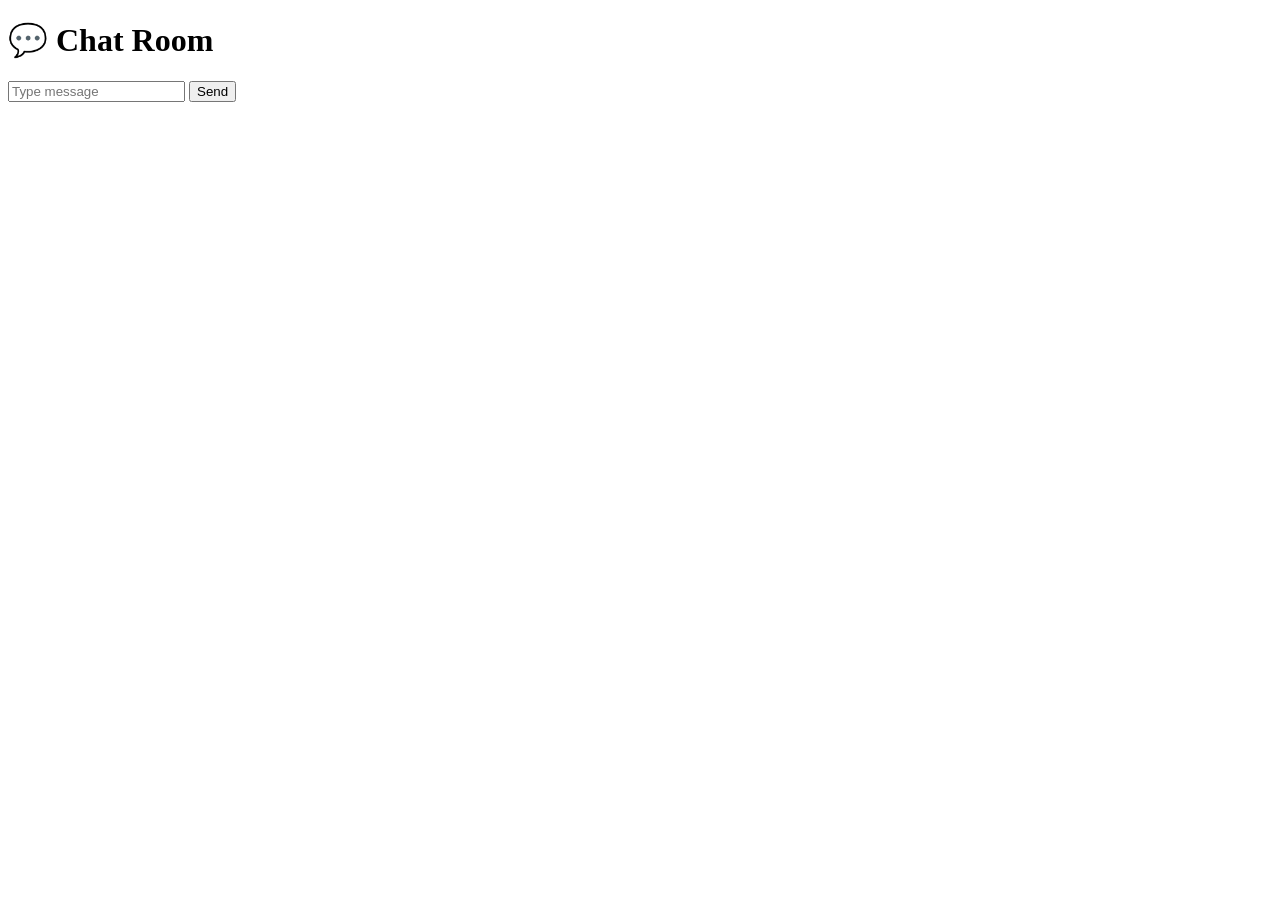
==== frontend/chat.html @ 4c105624 "Implemented PostgreSQL and JWT secured WebSocket chat" ====
<!DOCTYPE html>
<html>
<head>
    <meta charset="UTF-8">
    <title>Chat</title>
    <link rel="stylesheet" href="/static/style.css">
</head>
<body>

<div class="container">

    <h1>💬 Chat Room</h1>

    <input
        id="ws_message"
        type="text"
        placeholder="Type message"
    >

    <button onclick="sendMessage()">
        Send
    </button>

    <div id="ws_result" class="result"></div>

</div>

<script src="/static/script.js"></script>

</body>
</html>
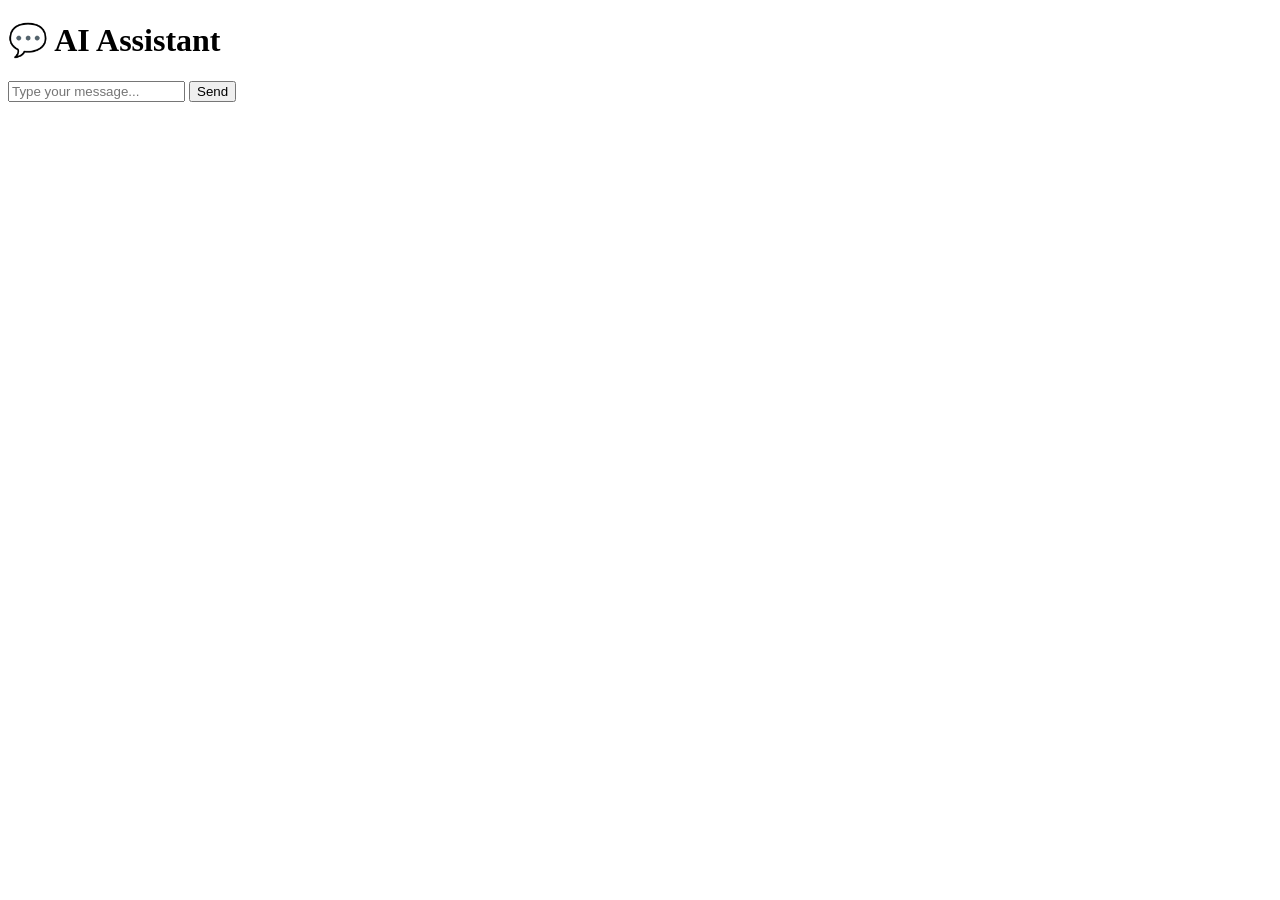
==== commit aa76da22: "chat bot working" ====
--- a/frontend/chat.html
+++ b/frontend/chat.html
@@ -1,31 +1,41 @@
 <!DOCTYPE html>
-<html>
+<html lang="en">
+
 <head>
     <meta charset="UTF-8">
-    <title>Chat</title>
+    <title>AI Chat</title>
     <link rel="stylesheet" href="/static/style.css">
 </head>
+
 <body>
 
 <div class="container">
 
-    <h1>💬 Chat Room</h1>
+    <h1>💬 AI Assistant</h1>
 
-    <input
-        id="ws_message"
-        type="text"
-        placeholder="Type message"
-    >
+    <div id="chat-box" class="chat-box">
 
-    <button onclick="sendMessage()">
-        Send
-    </button>
+    </div>
 
-    <div id="ws_result" class="result"></div>
+    <div class="chat-input">
+
+        <input
+            id="ws_message"
+            type="text"
+            placeholder="Type your message..."
+            onkeypress="if(event.key==='Enter') sendMessage()"
+        >
+
+        <button onclick="sendMessage()">
+            Send
+        </button>
+
+    </div>
 
 </div>
 
 <script src="/static/script.js"></script>
 
 </body>
+
 </html>
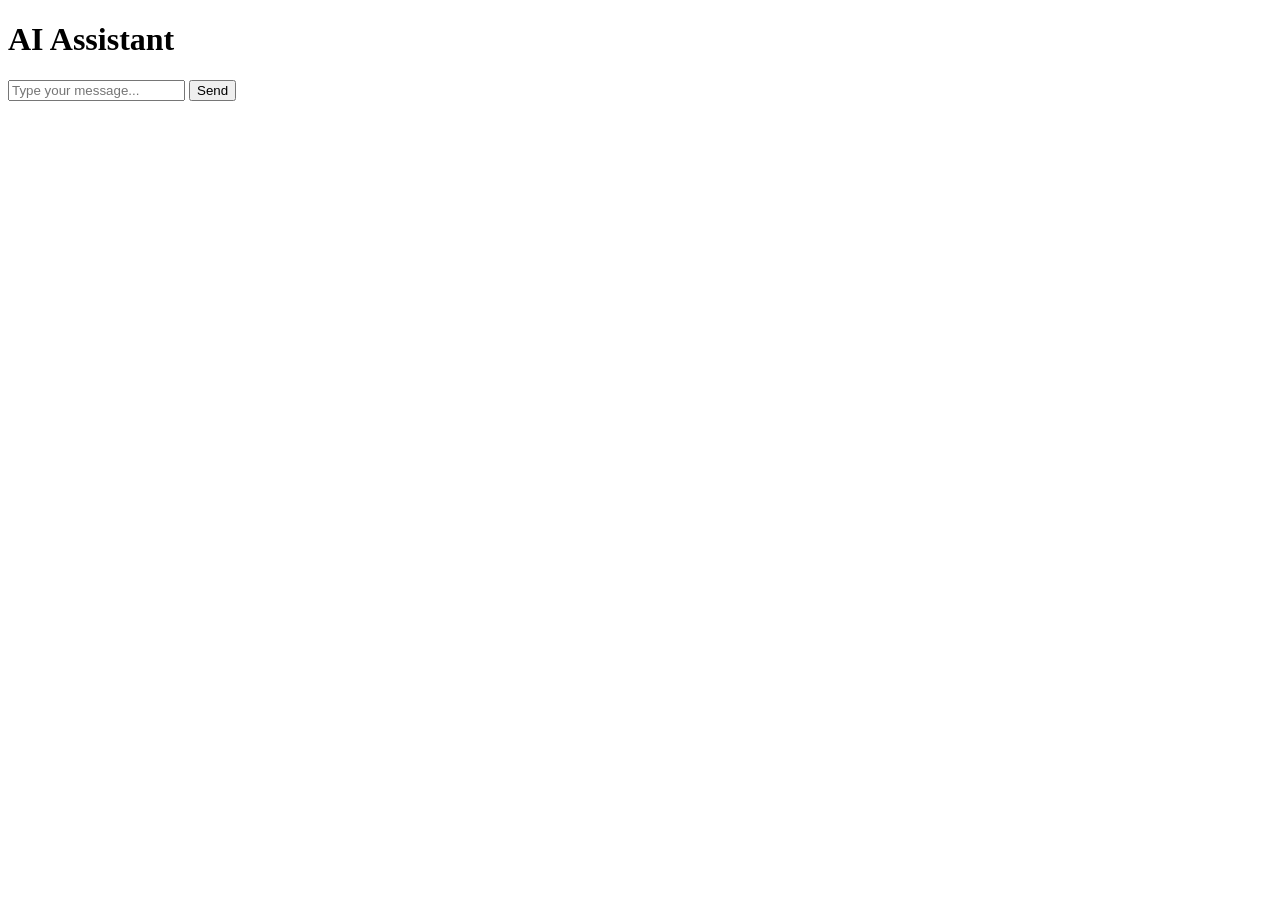
==== commit 6787e146: "Implemented library management backend and frontend" ====
--- a/frontend/chat.html
+++ b/frontend/chat.html
@@ -11,11 +11,9 @@
 
 <div class="container">
 
-    <h1>💬 AI Assistant</h1>
+    <h1>AI Assistant</h1>
 
-    <div id="chat-box" class="chat-box">
-
-    </div>
+    <div id="chat-box" class="chat-box"></div>
 
     <div class="chat-input">
 
@@ -23,7 +21,6 @@
             id="ws_message"
             type="text"
             placeholder="Type your message..."
-            onkeypress="if(event.key==='Enter') sendMessage()"
         >
 
         <button onclick="sendMessage()">
@@ -38,4 +35,4 @@
 
 </body>
 
-</html>+</html>
